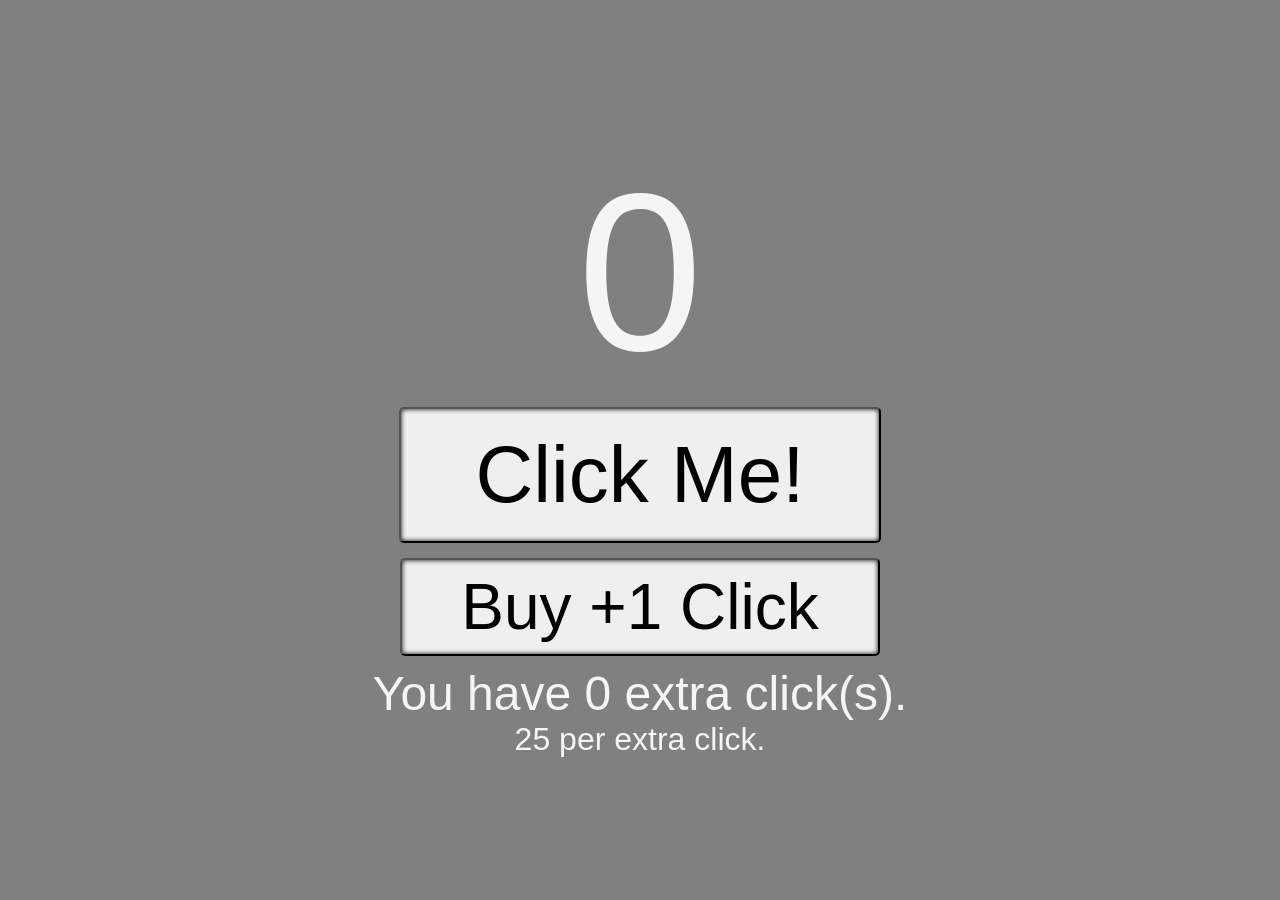
==== clickergame/index.html @ e6dfdcd3 "added a new thing" ====
<!DOCTYPE html>
<html lang="en">
<head>
    <meta charset="UTF-8">
    <meta name="viewport" content="width=device-width, initial-scale=1.0">
    <title>Button Clicker</title>
    <link rel="stylesheet" href="style.css">
</head>
<body>
    <div id="contents">
    <label id="text">0</label>
    <button id="clicker">Click Me!</button>
    <button id="buy">Buy +1 Click</button>
    <label id="clickinfo">You have 0 extra click(s).</label>
    <label id="nextPrice">25 per extra click.</label>
    </div>
    <script src="script.js"></script>
</body>
</html>
---- clickergame/style.css ----
div{
    text-align: center;
      display: flex;
     justify-content: center;
     align-items: center;
    font-family: Arial, Helvetica, sans-serif;
    color: whitesmoke;
    flex-direction: column;
}
#clicker{
    padding: 20px 75px;
    font-size: 5em;
    border-radius: 5px;
    box-shadow: inset 0 0 5px black;
    margin: 5px;
}
body{
    background-color: gray;
    display: flex;
    justify-content: center;
    align-items: center;
    height: 100vh;
    margin: 0;
}
#clicker:hover{
    background-color: gray;
    color: white;
    cursor: pointer;
}
#buy{
    padding: 10px 59px;
    font-size: 4em;
    border-radius: 5px;
    box-shadow: inset 0 0 5px black;
    margin: 10px;
}
#buy:hover{
    background-color: gray;
    color: white;
    cursor: pointer;
}
#text{
    font-size: 225px;
}
#clickinfo{
    font-size: 3em;
}
#nextPrice{
    font-size: 2em;
}
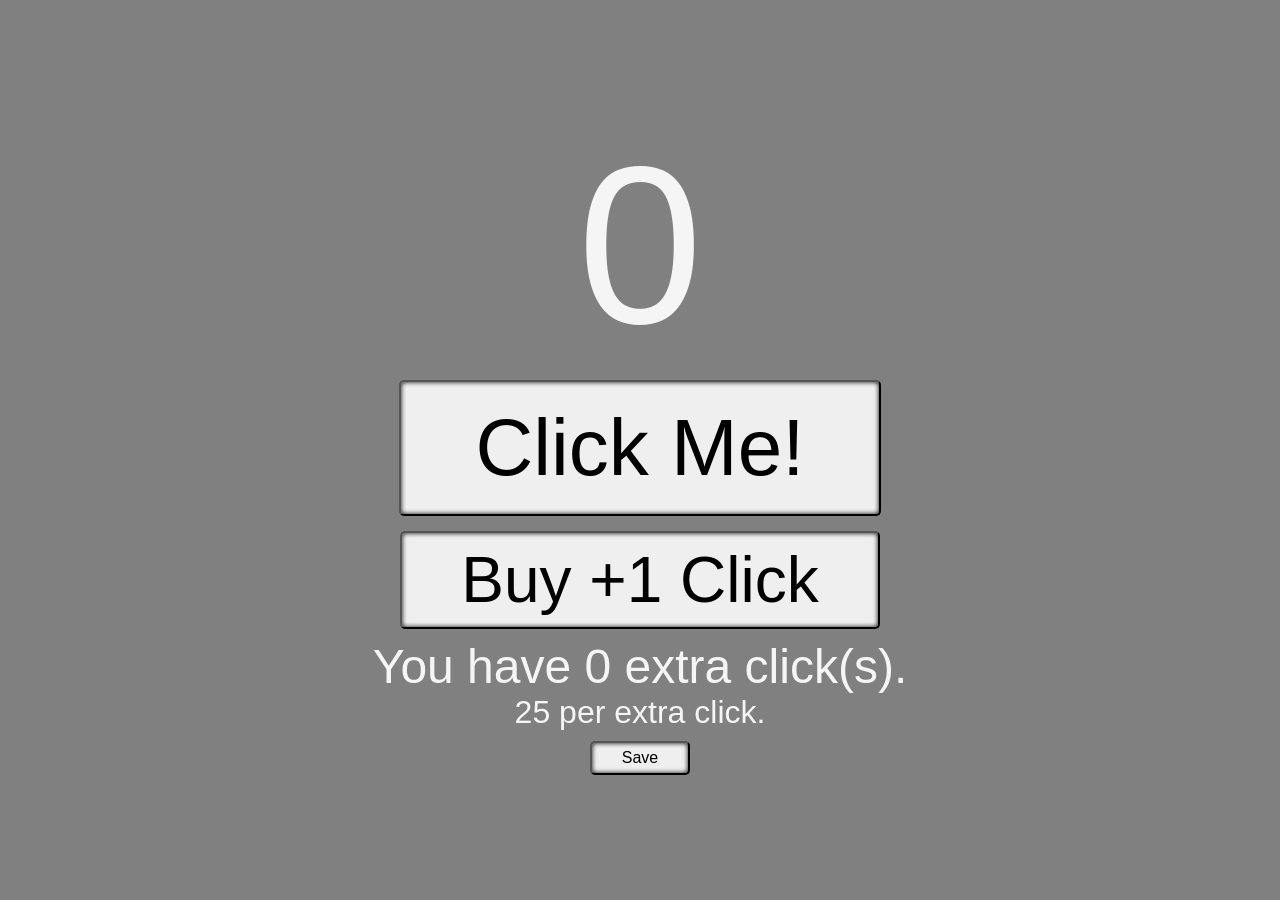
==== commit 278642a8: "NEW HAGHJDM<WSGAME" ====
--- a/clickergame/index.html
+++ b/clickergame/index.html
@@ -6,13 +6,14 @@
     <title>Button Clicker</title>
     <link rel="stylesheet" href="style.css">
 </head>
-<body>
+<body onload = "load()">
     <div id="contents">
     <label id="text">0</label>
     <button id="clicker">Click Me!</button>
     <button id="buy">Buy +1 Click</button>
     <label id="clickinfo">You have 0 extra click(s).</label>
     <label id="nextPrice">25 per extra click.</label>
+    <button id="savebutton">Save</button>
     </div>
     <script src="script.js"></script>
 </body>
--- a/clickergame/style.css
+++ b/clickergame/style.css
@@ -1,3 +1,4 @@
+
 div{
     text-align: center;
       display: flex;
@@ -47,4 +48,11 @@
 }
 #nextPrice{
     font-size: 2em;
+}
+#savebutton{
+padding: 6px 30px;
+    font-size: 1em;
+    border-radius: 5px;
+    box-shadow: inset 0 0 5px black;
+    margin: 10px;
 }
